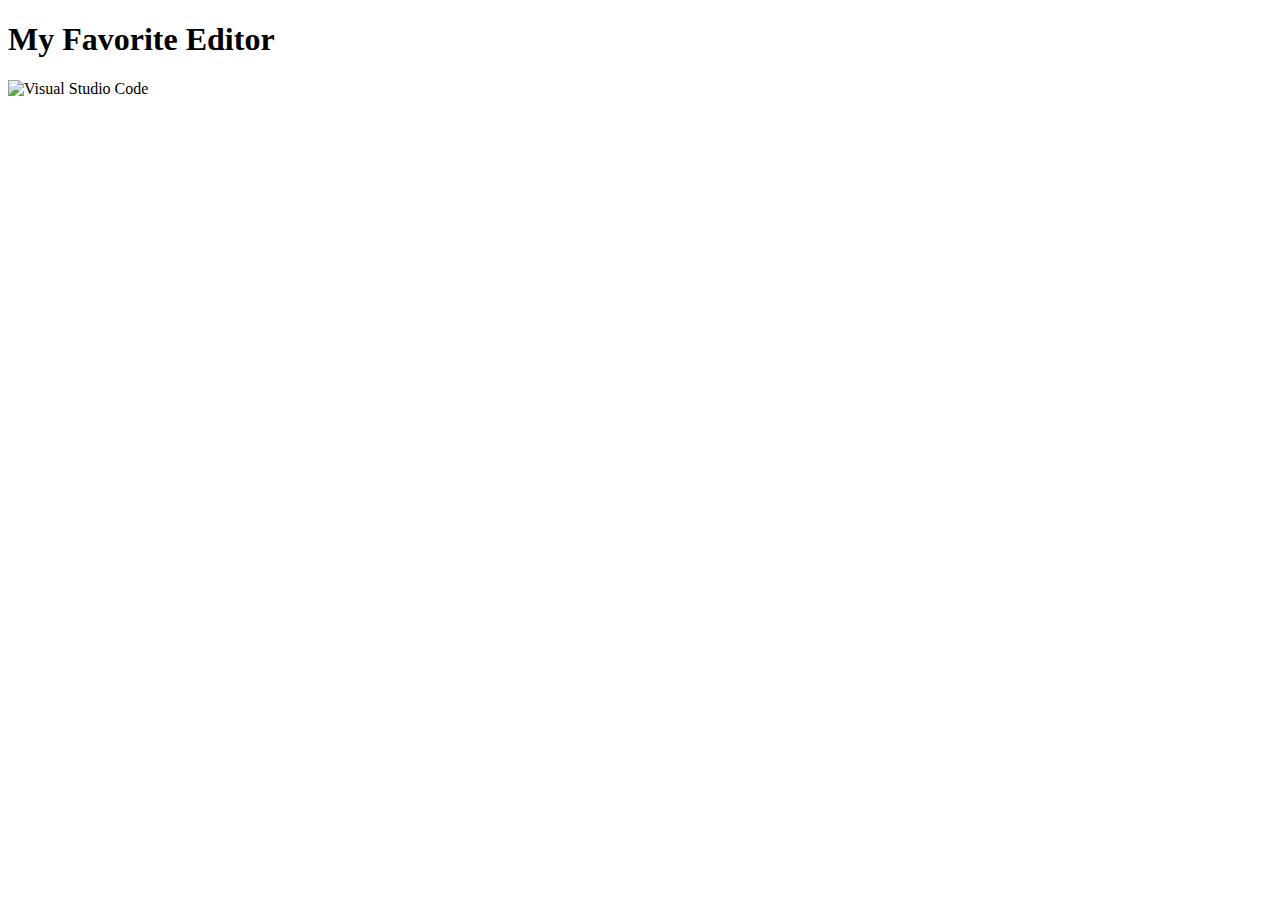
==== hello_world/index.html @ 02544b31 "add all the files needed" ====
<!DOCTYPE html>
<html>
	<head>
		<meta charset="utf-8">
		<title>My Favorite Text Editor</title>
	</head>
	<body>
		<h1>My Favorite Editor</h1>
		<img src="visual_studio_code_screenshot.png" alt="Visual Studio Code" />
	</body>
</html>
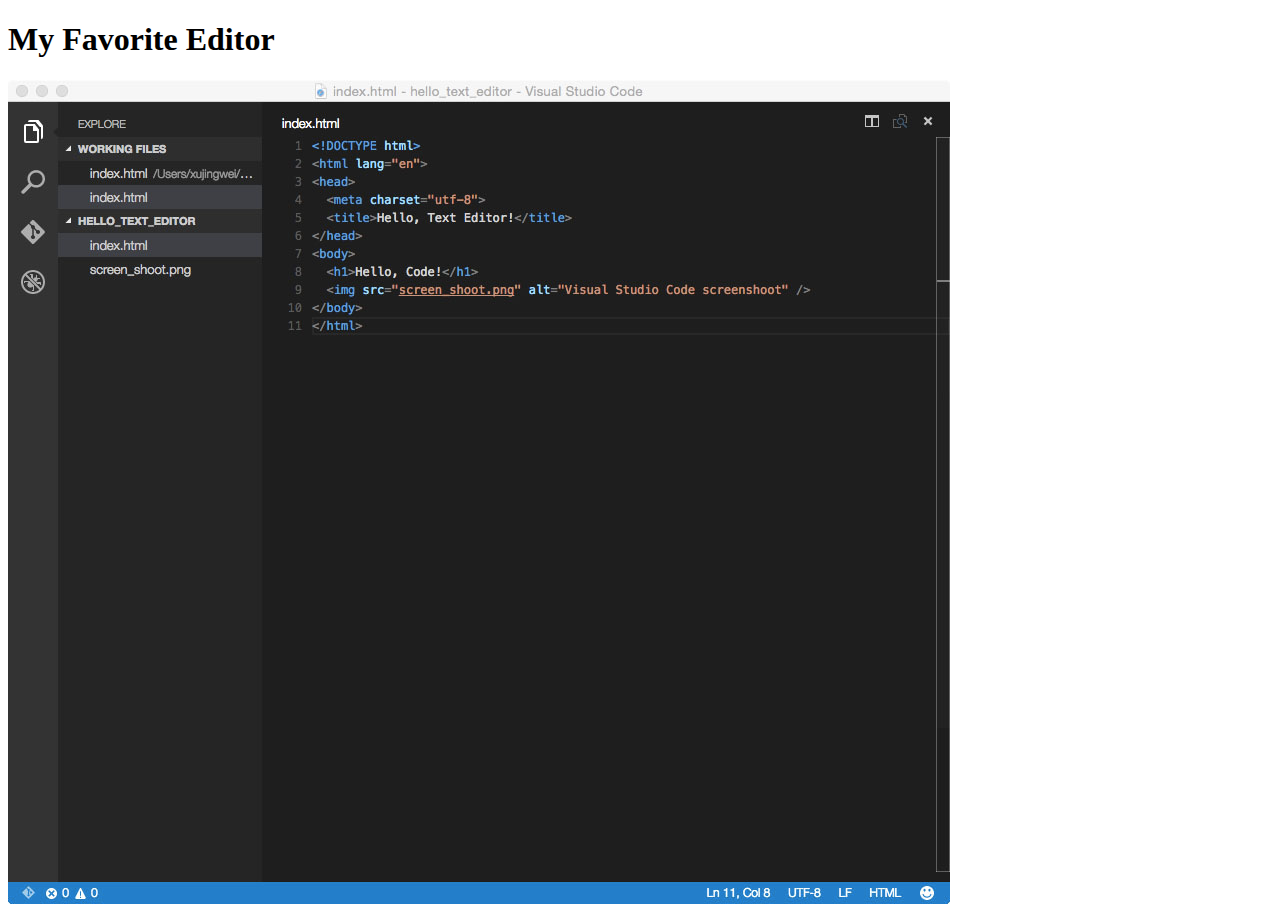
==== commit 801df267: "first commit" ====
--- a/hello_world/index.html
+++ b/hello_world/index.html
@@ -6,6 +6,6 @@
 	</head>
 	<body>
 		<h1>My Favorite Editor</h1>
-		<img src="visual_studio_code_screenshot.png" alt="Visual Studio Code" />
+		<img src="visual_studio_code_screenshot.jpg" alt="Visual Studio Code" />
 	</body>
 </html>